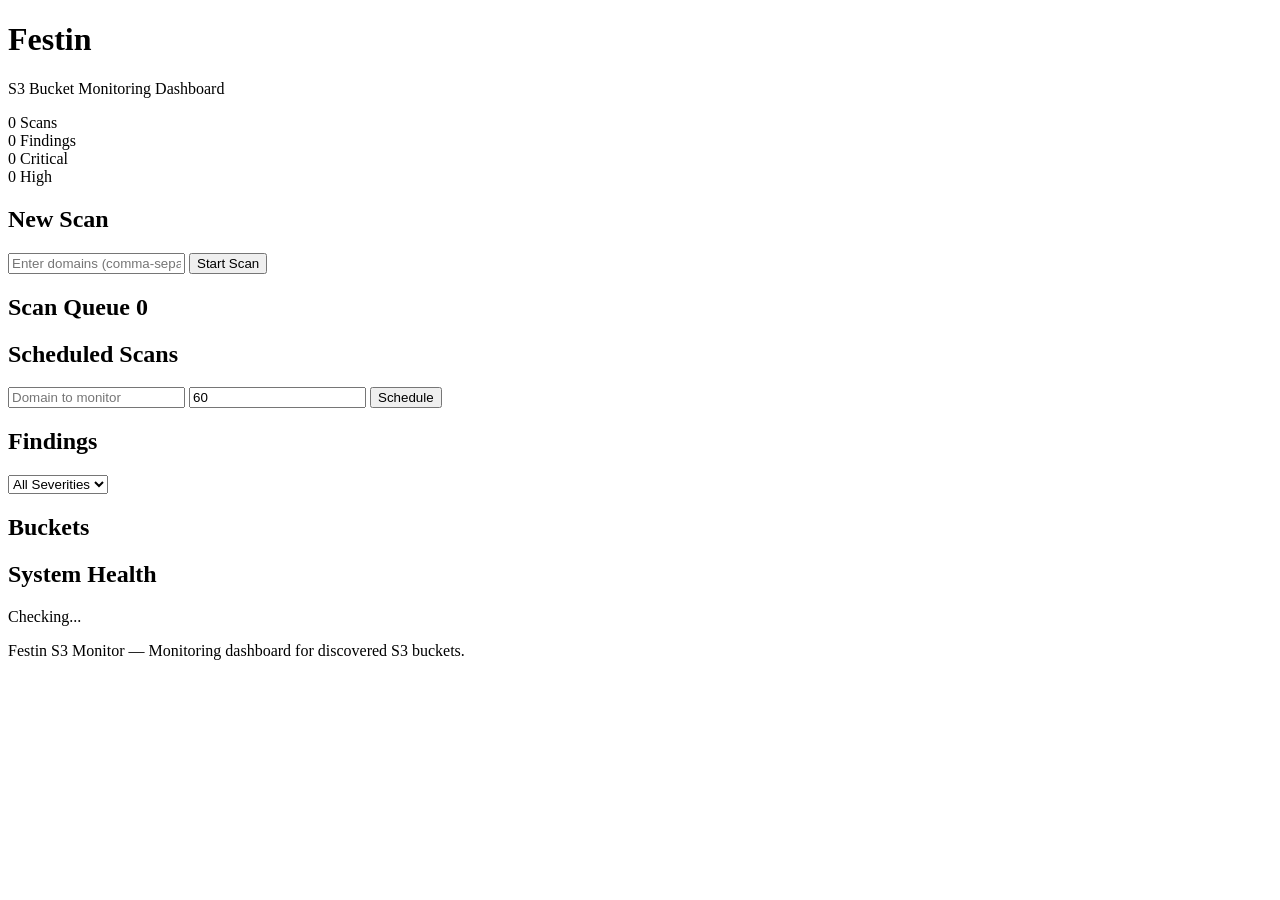
==== festin/service/static/index.html @ 96257361 "feat(service): FestIn monitoring dashboard with FastAPI SPA + scheduler Add the complete 'festin.ser" ====
<!DOCTYPE html>
<html lang="en">
<head>
    <meta charset="UTF-8">
    <meta name="viewport" content="width=device-width, initial-scale=1.0">
    <title>Festin — S3 Bucket Monitor</title>
    <link rel="stylesheet" href="/static/css/style.css">
</head>
<body>
    <header class="app-header">
        <div class="container">
            <h1>Festin</h1>
            <p class="subtitle">S3 Bucket Monitoring Dashboard</p>
        </div>
    </header>

    <main class="container">
        <!-- Stats Bar -->
        <section id="stats-bar" class="stats-bar">
            <div class="stat-card">
                <span class="stat-value" id="stat-scans">0</span>
                <span class="stat-label">Scans</span>
            </div>
            <div class="stat-card">
                <span class="stat-value" id="stat-findings">0</span>
                <span class="stat-label">Findings</span>
            </div>
            <div class="stat-card stat-card-critical">
                <span class="stat-value" id="stat-critical">0</span>
                <span class="stat-label">Critical</span>
            </div>
            <div class="stat-card stat-card-high">
                <span class="stat-value" id="stat-high">0</span>
                <span class="stat-label">High</span>
            </div>
        </section>

        <!-- Scan Queue -->
        <section class="panel">
            <h2>New Scan</h2>
            <form id="scan-form" class="scan-form">
                <input type="text" id="domains-input" placeholder="Enter domains (comma-separated)" required>
                <button type="submit" class="btn btn-primary">Start Scan</button>
            </form>
        </section>

        <!-- Scans List -->
        <section class="panel">
            <h2>Scan Queue <span id="queue-count" class="badge">0</span></h2>
            <div id="scan-list" class="list-container"></div>
        </section>

        <!-- Scheduled Scans -->
        <section class="panel">
            <h2>Scheduled Scans</h2>
            <form id="schedule-form" class="schedule-form">
                <input type="text" id="schedule-domain" placeholder="Domain to monitor" required>
                <input type="number" id="schedule-interval" placeholder="Minutes" value="60" min="5">
                <button type="submit" class="btn btn-secondary">Schedule</button>
            </form>
            <div id="scheduled-list" class="list-container"></div>
        </section>

        <!-- Findings -->
        <section class="panel">
            <h2>Findings</h2>
            <div class="filter-bar">
                <select id="severity-filter">
                    <option value="">All Severities</option>
                    <option value="critical">Critical</option>
                    <option value="high">High</option>
                    <option value="medium">Medium</option>
                    <option value="low">Low</option>
                </select>
            </div>
            <div id="findings-list" class="list-container"></div>
        </section>

        <!-- Buckets -->
        <section class="panel">
            <h2>Buckets</h2>
            <div id="buckets-list" class="list-container"></div>
        </section>

        <!-- Health -->
        <section class="panel">
            <h2>System Health</h2>
            <div id="health-status" class="health-box">Checking...</div>
        </section>
    </main>

    <footer class="app-footer container">
        <p>Festin S3 Monitor &mdash; Monitoring dashboard for discovered S3 buckets.</p>
    </footer>

    <script src="/static/js/app.js"></script>
</body>
</html>
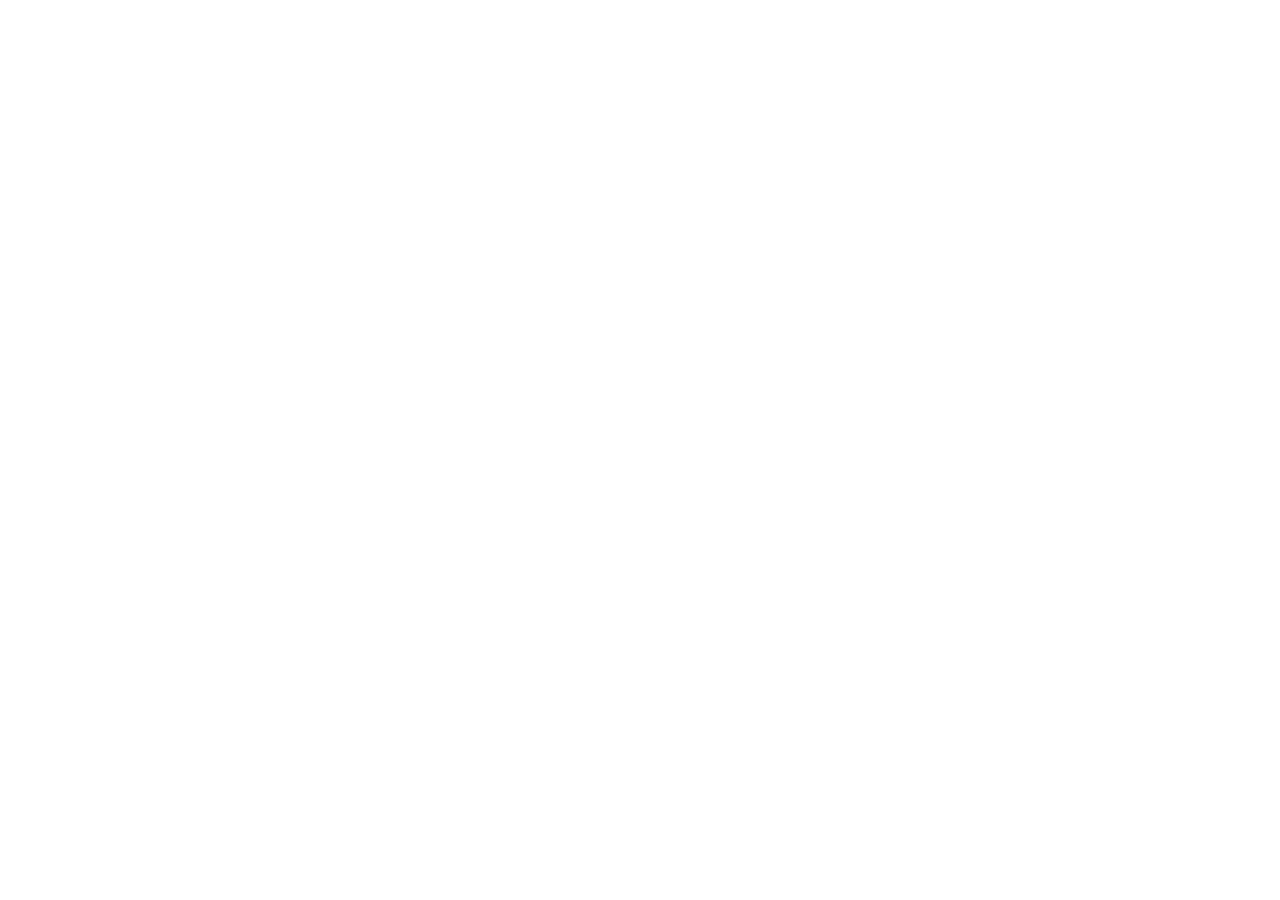
==== commit e52551c8: "feat(service): multi-project, persisted scan results, user management, ops-console UI - projects tab" ====
--- a/festin/service/static/index.html
+++ b/festin/service/static/index.html
@@ -3,96 +3,72 @@
 <head>
     <meta charset="UTF-8">
     <meta name="viewport" content="width=device-width, initial-scale=1.0">
-    <title>Festin — S3 Bucket Monitor</title>
+    <title>FestIn — S3 Exposure Monitor</title>
+    <link rel="preconnect" href="https://fonts.googleapis.com">
+    <link rel="preconnect" href="https://fonts.gstatic.com" crossorigin>
+    <link href="https://fonts.googleapis.com/css2?family=IBM+Plex+Mono:wght@400;500;600&display=swap" rel="stylesheet">
     <link rel="stylesheet" href="/static/css/style.css">
 </head>
 <body>
-    <header class="app-header">
-        <div class="container">
-            <h1>Festin</h1>
-            <p class="subtitle">S3 Bucket Monitoring Dashboard</p>
+    <div id="flash-toast" class="flash flash-hidden" hidden></div>
+
+    <!-- Auth -->
+    <section id="view-login" class="login-wrap" hidden>
+        <div class="login-panel">
+            <div class="wordmark">FESTIN</div>
+            <div class="micro login-sub">S3 EXPOSURE MONITOR</div>
+            <form id="login-form" data-form="login" novalidate>
+                <label class="micro field-label" for="login-username">USERNAME</label>
+                <input id="login-username" name="username" autocomplete="username" spellcheck="false">
+                <label class="micro field-label" for="login-password">PASSWORD</label>
+                <input id="login-password" type="password" autocomplete="current-password">
+                <div id="login-mode" class="micro login-mode">// first account becomes ADMIN</div>
+                <div id="login-error" class="form-error" hidden></div>
+                <button type="submit" id="login-submit" class="btn btn-primary btn-block">SIGN IN</button>
+                <button type="button" id="register-toggle" class="btn btn-ghost btn-block" data-action="toggle-register">CREATE ADMIN ACCOUNT</button>
+            </form>
         </div>
-    </header>
+    </section>
 
-    <main class="container">
-        <!-- Stats Bar -->
-        <section id="stats-bar" class="stats-bar">
-            <div class="stat-card">
-                <span class="stat-value" id="stat-scans">0</span>
-                <span class="stat-label">Scans</span>
+    <!-- Shell -->
+    <div id="shell" class="shell" hidden>
+        <aside class="sidebar">
+            <div class="brand">
+                <div class="wordmark wordmark-sm">FESTIN</div>
+                <div class="brand-sep"></div>
+                <div class="micro">S3 EXPOSURE MONITOR</div>
             </div>
-            <div class="stat-card">
-                <span class="stat-value" id="stat-findings">0</span>
-                <span class="stat-label">Findings</span>
+            <nav class="nav" aria-label="primary">
+                <a href="#/projects" class="nav-link" data-nav="projects">PROJECTS</a>
+                <a href="#/scans" class="nav-link" data-nav="scans">SCANS</a>
+                <a href="#/findings" class="nav-link" data-nav="findings">FINDINGS</a>
+                <a href="#/users" class="nav-link" data-nav="users" data-admin-only hidden>USERS</a>
+            </nav>
+            <div class="sidebar-foot">
+                <div class="brand-sep"></div>
+                <div id="health-strip" class="health-strip">&bull; SCHED &mdash; &middot; PENDING &mdash;</div>
             </div>
-            <div class="stat-card stat-card-critical">
-                <span class="stat-value" id="stat-critical">0</span>
-                <span class="stat-label">Critical</span>
-            </div>
-            <div class="stat-card stat-card-high">
-                <span class="stat-value" id="stat-high">0</span>
-                <span class="stat-label">High</span>
-            </div>
-        </section>
+        </aside>
 
-        <!-- Scan Queue -->
-        <section class="panel">
-            <h2>New Scan</h2>
-            <form id="scan-form" class="scan-form">
-                <input type="text" id="domains-input" placeholder="Enter domains (comma-separated)" required>
-                <button type="submit" class="btn btn-primary">Start Scan</button>
-            </form>
-        </section>
-
-        <!-- Scans List -->
-        <section class="panel">
-            <h2>Scan Queue <span id="queue-count" class="badge">0</span></h2>
-            <div id="scan-list" class="list-container"></div>
-        </section>
-
-        <!-- Scheduled Scans -->
-        <section class="panel">
-            <h2>Scheduled Scans</h2>
-            <form id="schedule-form" class="schedule-form">
-                <input type="text" id="schedule-domain" placeholder="Domain to monitor" required>
-                <input type="number" id="schedule-interval" placeholder="Minutes" value="60" min="5">
-                <button type="submit" class="btn btn-secondary">Schedule</button>
-            </form>
-            <div id="scheduled-list" class="list-container"></div>
-        </section>
-
-        <!-- Findings -->
-        <section class="panel">
-            <h2>Findings</h2>
-            <div class="filter-bar">
-                <select id="severity-filter">
-                    <option value="">All Severities</option>
-                    <option value="critical">Critical</option>
-                    <option value="high">High</option>
-                    <option value="medium">Medium</option>
-                    <option value="low">Low</option>
-                </select>
-            </div>
-            <div id="findings-list" class="list-container"></div>
-        </section>
-
-        <!-- Buckets -->
-        <section class="panel">
-            <h2>Buckets</h2>
-            <div id="buckets-list" class="list-container"></div>
-        </section>
-
-        <!-- Health -->
-        <section class="panel">
-            <h2>System Health</h2>
-            <div id="health-status" class="health-box">Checking...</div>
-        </section>
-    </main>
-
-    <footer class="app-footer container">
-        <p>Festin S3 Monitor &mdash; Monitoring dashboard for discovered S3 buckets.</p>
-    </footer>
+        <div class="main">
+            <header class="topbar">
+                <h1 id="view-title" class="view-title">PROJECTS</h1>
+                <div class="user-area">
+                    <span class="user-chip"><span id="chip-user"></span><span id="chip-role" class="chip-role"></span></span>
+                    <button type="button" class="btn btn-ghost" data-action="logout">LOGOUT</button>
+                </div>
+            </header>
+            <main class="content">
+                <section id="view-projects" class="view" hidden></section>
+                <section id="view-project" class="view" hidden></section>
+                <section id="view-scans" class="view" hidden></section>
+                <section id="view-scan" class="view" hidden></section>
+                <section id="view-findings" class="view" hidden></section>
+                <section id="view-users" class="view" hidden></section>
+            </main>
+        </div>
+    </div>
 
     <script src="/static/js/app.js"></script>
 </body>
-</html>
+</html>
